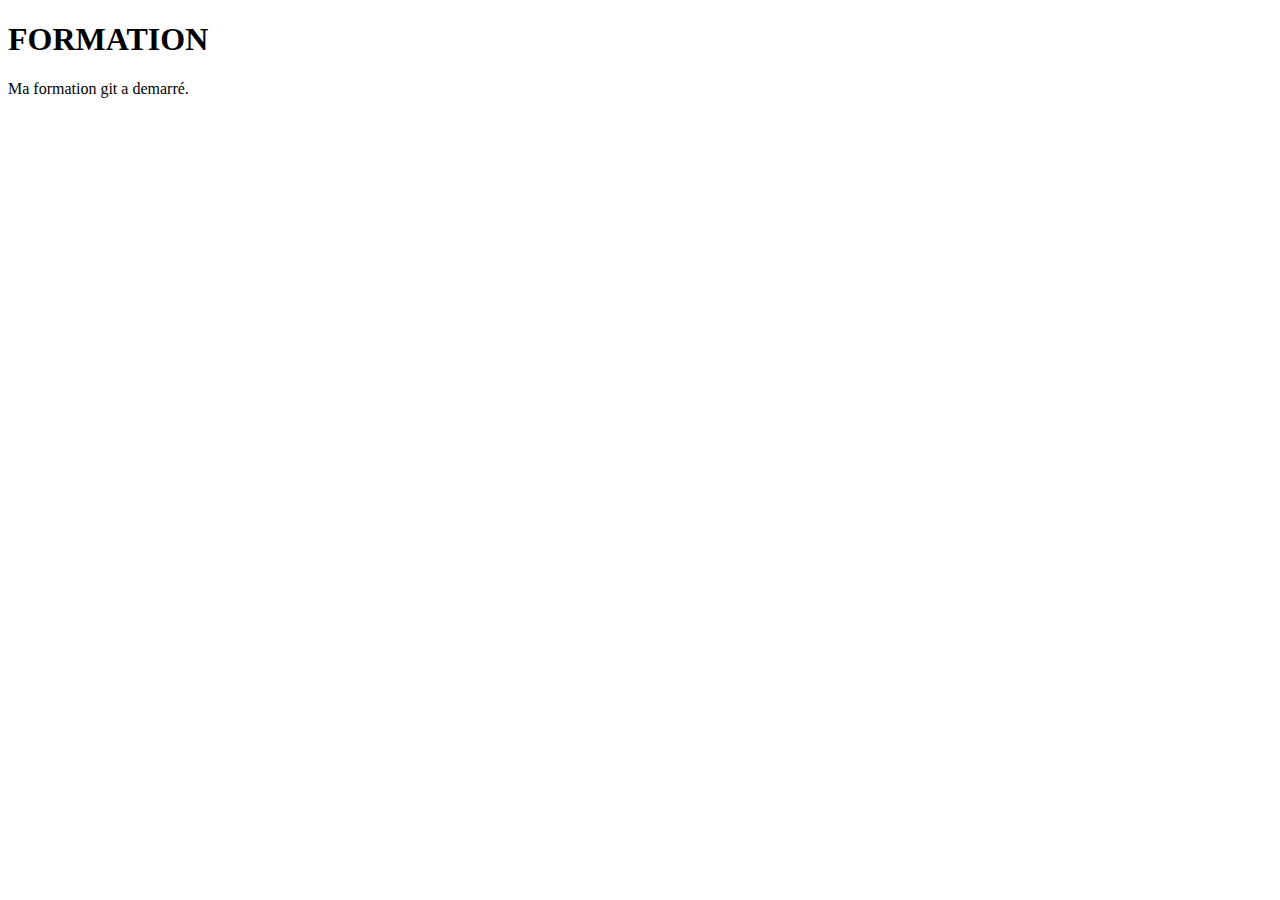
==== massage.html @ 3e91484d "ajout d'un fichier" ====
<!DOCTYPE html>
<html lang="en">
<head>
    <meta charset="UTF-8">
    <meta name="viewport" content="width=device-width, initial-scale=1.0">
    <title>GIT</title>
</head>
<body>
    <h1>FORMATION</h1>
    <p>Ma formation git a demarré.</p>
</body>
</html>
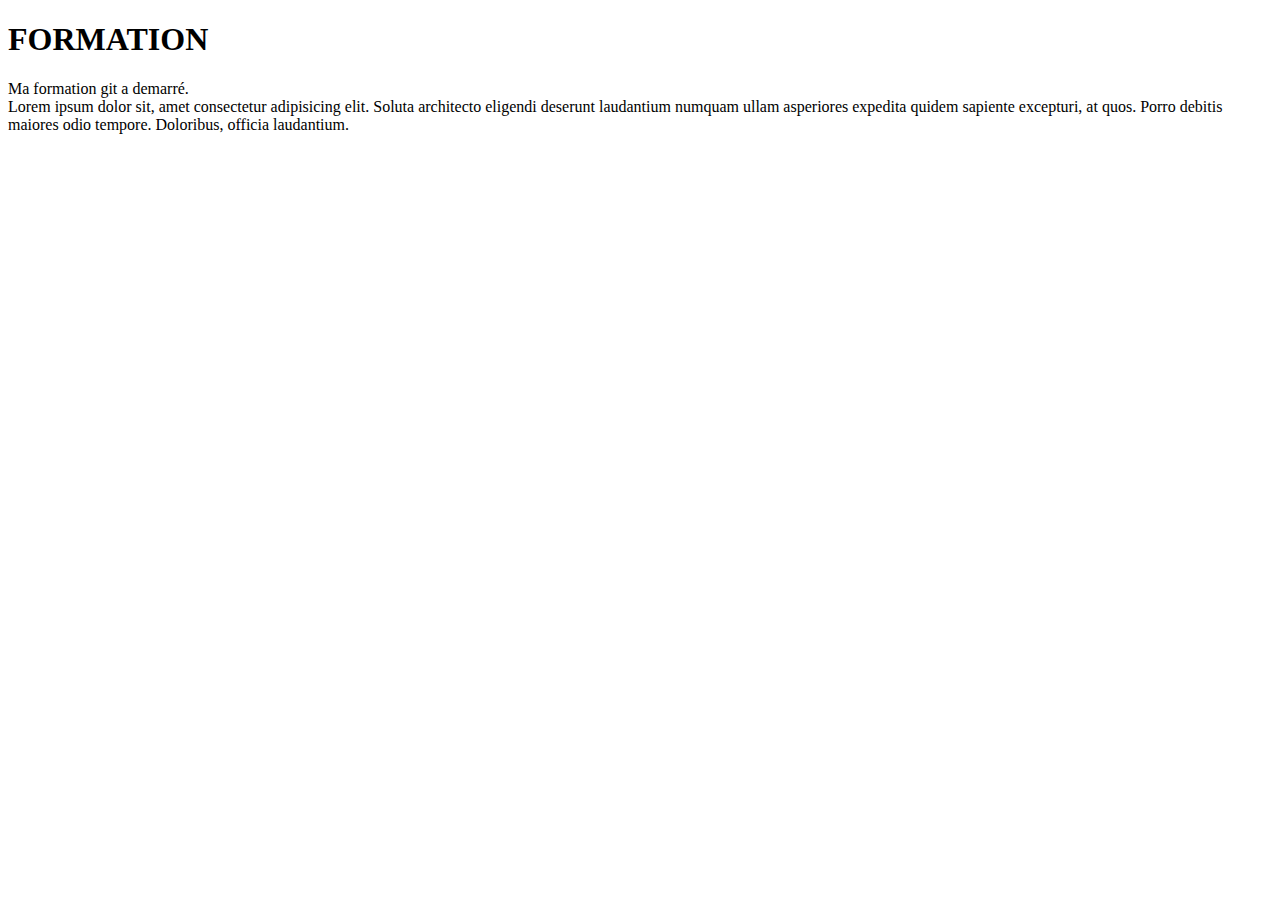
==== commit a71dfa4f: "ajout de texte" ====
--- a/massage.html
+++ b/massage.html
@@ -7,6 +7,7 @@
 </head>
 <body>
     <h1>FORMATION</h1>
-    <p>Ma formation git a demarré.</p>
+    <p>Ma formation git a demarré.</br>
+    Lorem ipsum dolor sit, amet consectetur adipisicing elit. Soluta architecto eligendi deserunt laudantium numquam ullam asperiores expedita quidem sapiente excepturi, at quos. Porro debitis maiores odio tempore. Doloribus, officia laudantium.</p>
 </body>
 </html>